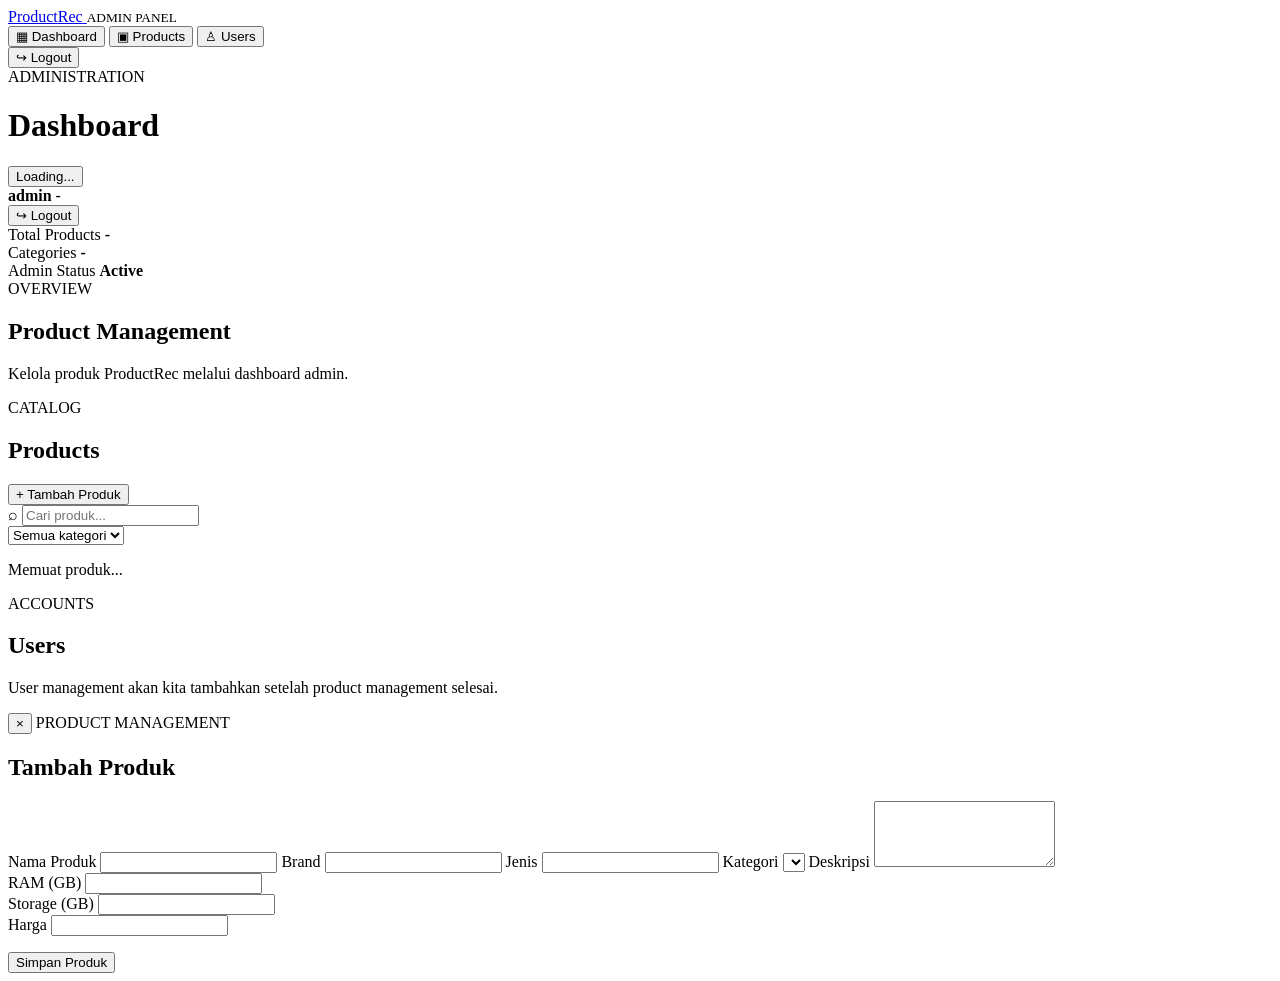
==== frontend/admin.html @ fc9a1c73 "Build admin dashboard and product management" ====
<!DOCTYPE html>
<html lang="id">

<head>

    <meta charset="UTF-8">

    <meta
        name="viewport"
        content="width=device-width, initial-scale=1.0"
    >

    <title>ProductRec Admin</title>

    <link
        rel="stylesheet"
        href="/static/admin.css"
    >

</head>


<body>


    <!-- =========================
         ADMIN LAYOUT
    ========================= -->

    <div class="admin-layout">


        <!-- =========================
             SIDEBAR
        ========================= -->

        <aside class="admin-sidebar">


            <div class="admin-brand">

                <a href="/">
                    Product<span>Rec</span>
                </a>

                <small>
                    ADMIN PANEL
                </small>

            </div>


            <nav class="admin-nav">


                <button
                    class="admin-nav-item active"
                    data-section="dashboard"
                    type="button"
                >
                    <span>▦</span>
                    Dashboard
                </button>


                <button
                    class="admin-nav-item"
                    data-section="products"
                    type="button"
                >
                    <span>▣</span>
                    Products
                </button>


                <button
                    class="admin-nav-item"
                    data-section="users"
                    type="button"
                >
                    <span>♙</span>
                    Users
                </button>


            </nav>


            <button
                id="admin-logout"
                class="admin-logout"
                type="button"
            >
                ↪ Logout
            </button>


        </aside>


        <!-- =========================
             MAIN
        ========================= -->

        <main class="admin-main">


            <!-- =========================
                 HEADER
            ========================= -->

            <header class="admin-header">


                <div>

                    <span
                        class="admin-header-label"
                    >
                        ADMINISTRATION
                    </span>


                    <h1
                        id="page-title"
                    >
                        Dashboard
                    </h1>

                </div>


                <!-- =========================
                     ADMIN PROFILE
                ========================= -->

                <div class="admin-profile">


                    <button
                        id="admin-user"
                        class="admin-user"
                        type="button"
                    >
                        Loading...
                    </button>


                    <div
                        id="admin-profile-menu"
                        class="admin-profile-menu hidden"
                    >


                        <div class="admin-profile-info">


                            <strong
                                id="admin-menu-username"
                            >
                                admin
                            </strong>


                            <span
                                id="admin-menu-email"
                            >
                                -
                            </span>


                        </div>


                        <div
                            class="admin-profile-divider"
                        ></div>


                        <button
                            id="admin-menu-logout"
                            class="admin-menu-logout"
                            type="button"
                        >
                            ↪ Logout
                        </button>


                    </div>


                </div>


            </header>


            <!-- =========================
                 DASHBOARD SECTION
            ========================= -->

            <section
                id="section-dashboard"
                class="admin-section"
            >


                <div class="stats-grid">


                    <div class="stat-card">

                        <span class="stat-label">
                            Total Products
                        </span>


                        <strong
                            id="total-products"
                        >
                            -
                        </strong>

                    </div>


                    <div class="stat-card">

                        <span class="stat-label">
                            Categories
                        </span>


                        <strong
                            id="total-categories"
                        >
                            -
                        </strong>

                    </div>


                    <div class="stat-card">

                        <span class="stat-label">
                            Admin Status
                        </span>


                        <strong>
                            Active
                        </strong>

                    </div>


                </div>


                <div class="admin-panel">


                    <div class="panel-heading">


                        <div>

                            <span
                                class="admin-header-label"
                            >
                                OVERVIEW
                            </span>


                            <h2>
                                Product Management
                            </h2>

                        </div>


                    </div>


                    <p class="panel-description">
                        Kelola produk ProductRec
                        melalui dashboard admin.
                    </p>


                </div>


            </section>


            <!-- =========================
                 PRODUCTS SECTION
            ========================= -->

            <section
                id="section-products"
                class="admin-section hidden"
            >


                <div class="section-topbar">


                    <div>

                        <span
                            class="admin-header-label"
                        >
                            CATALOG
                        </span>


                        <h2>
                            Products
                        </h2>

                    </div>


                    <button
                        id="add-product-button"
                        class="primary-button"
                        type="button"
                    >
                        + Tambah Produk
                    </button>


                </div>


                <div class="admin-panel">


                    <!-- =========================
                         PRODUCT TOOLBAR
                    ========================= -->

                    <div class="product-toolbar">


                        <div class="admin-search-box">

                            <span>
                                ⌕
                            </span>


                            <input
                                id="admin-product-search"
                                type="text"
                                placeholder="Cari produk..."
                            >

                        </div>


                        <select
                            id="admin-category-filter"
                            class="admin-filter"
                        >

                            <option value="">
                                Semua kategori
                            </option>

                        </select>


                    </div>


                    <!-- =========================
                         PRODUCT TABLE
                    ========================= -->

                    <div
                        id="product-table-container"
                    >

                        <p class="loading-text">
                            Memuat produk...
                        </p>

                    </div>


                    <!-- =========================
                         PAGINATION
                    ========================= -->

                    <div
                        id="product-pagination"
                        class="product-pagination"
                    ></div>


                </div>


            </section>


            <!-- =========================
                 USERS SECTION
            ========================= -->

            <section
                id="section-users"
                class="admin-section hidden"
            >


                <div>


                    <span
                        class="admin-header-label"
                    >
                        ACCOUNTS
                    </span>


                    <h2>
                        Users
                    </h2>


                </div>


                <div class="admin-panel">


                    <p class="panel-description">
                        User management akan kita
                        tambahkan setelah product
                        management selesai.
                    </p>


                </div>


            </section>


        </main>


    </div>


    <!-- =========================
         PRODUCT MODAL
    ========================= -->

    <div
        id="product-modal"
        class="admin-modal hidden"
    >


        <div class="admin-modal-card">


            <button
                id="product-modal-close"
                class="admin-modal-close"
                type="button"
                aria-label="Tutup"
            >
                ×
            </button>


            <span class="admin-header-label">
                PRODUCT MANAGEMENT
            </span>


            <h2
                id="product-modal-title"
            >
                Tambah Produk
            </h2>


            <form
                id="product-form"
            >


                <input
                    type="hidden"
                    id="product-id"
                >


                <!-- PRODUCT NAME -->

                <label
                    for="product-name"
                >
                    Nama Produk
                </label>


                <input
                    id="product-name"
                    type="text"
                    required
                >


                <!-- BRAND -->

                <label
                    for="product-brand"
                >
                    Brand
                </label>


                <input
                    id="product-brand"
                    type="text"
                    required
                >


                <!-- TYPE -->

                <label
                    for="product-type"
                >
                    Jenis
                </label>


                <input
                    id="product-type"
                    type="text"
                    required
                >


                <!-- CATEGORY -->

                <label
                    for="product-category"
                >
                    Kategori
                </label>


                <select
                    id="product-category"
                    required
                ></select>


                <!-- DESCRIPTION -->

                <label
                    for="product-description"
                >
                    Deskripsi
                </label>


                <textarea
                    id="product-description"
                    rows="4"
                    required
                ></textarea>


                <!-- RAM + STORAGE -->

                <div class="form-row">


                    <div>


                        <label
                            for="product-ram"
                        >
                            RAM (GB)
                        </label>


                        <input
                            id="product-ram"
                            type="number"
                            min="0"
                        >


                    </div>


                    <div>


                        <label
                            for="product-storage"
                        >
                            Storage (GB)
                        </label>


                        <input
                            id="product-storage"
                            type="number"
                            min="0"
                        >


                    </div>


                </div>


                <!-- PRICE -->

                <label
                    for="product-price"
                >
                    Harga
                </label>


                <input
                    id="product-price"
                    type="number"
                    min="0"
                    required
                >


                <!-- MESSAGE -->

                <p
                    id="product-form-message"
                    class="form-message"
                ></p>


                <!-- SUBMIT -->

                <button
                    id="product-submit-button"
                    class="primary-button"
                    type="submit"
                >
                    Simpan Produk
                </button>


            </form>


        </div>


    </div>


    <!-- =========================
         SCRIPT
    ========================= -->

    <script src="/static/admin.js"></script>

</body>

</html>
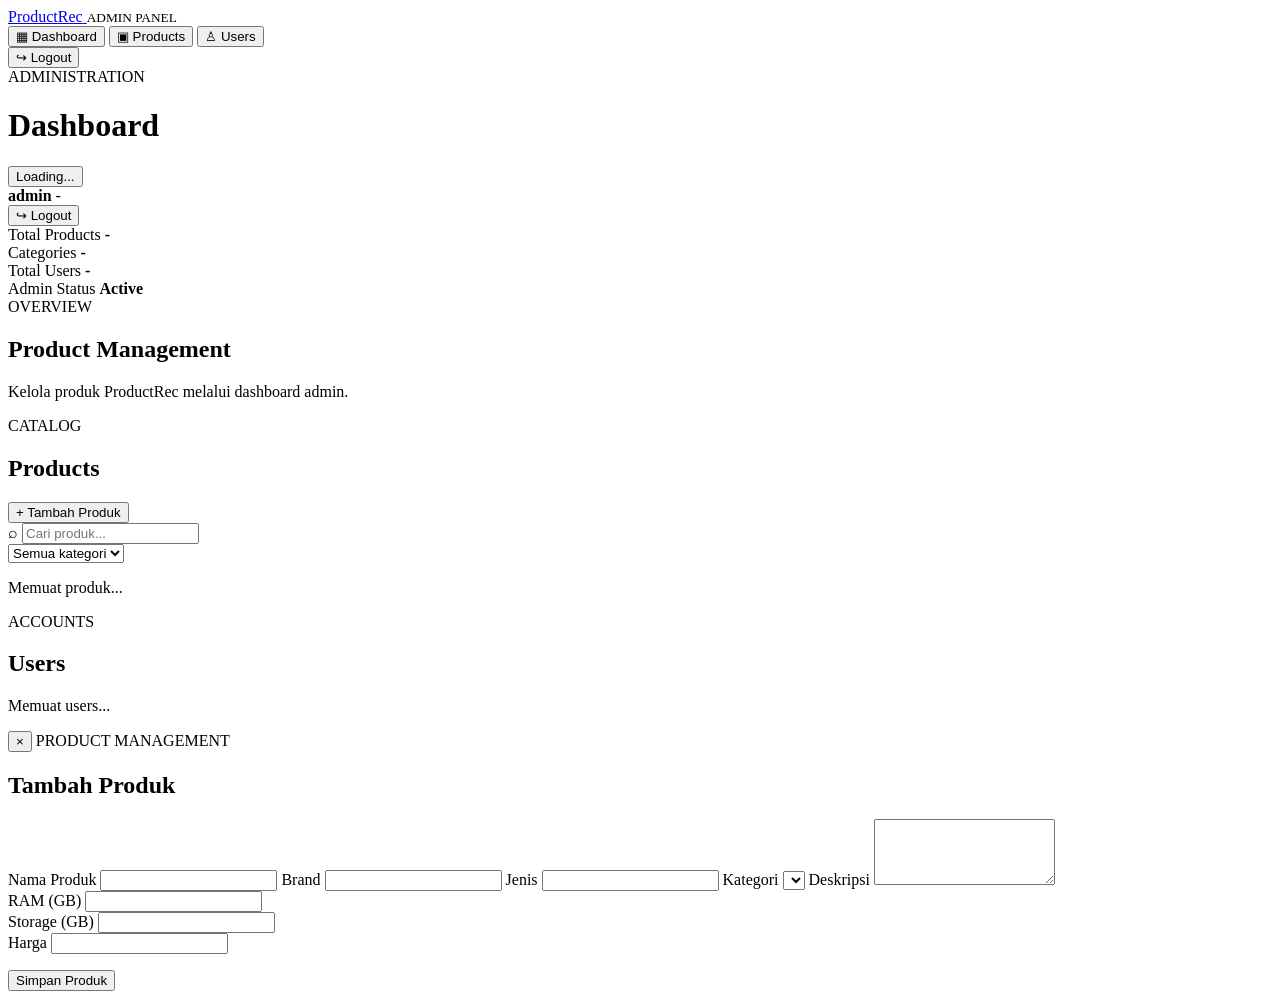
==== commit c91b1b00: "Complete admin dashboard and security hardening" ====
--- a/frontend/admin.html
+++ b/frontend/admin.html
@@ -239,6 +239,20 @@
 
                     </div>
 
+                    <div class="stat-card">
+
+    <span class="stat-label">
+        Total Users
+    </span>
+
+    <strong
+        id="total-users"
+    >
+        -
+    </strong>
+
+</div>
+
 
                     <div class="stat-card">
 
@@ -437,15 +451,17 @@
 
                 <div class="admin-panel">
 
-
-                    <p class="panel-description">
-                        User management akan kita
-                        tambahkan setelah product
-                        management selesai.
-                    </p>
-
-
-                </div>
+    <div
+        id="user-table-container"
+    >
+
+        <p class="loading-text">
+            Memuat users...
+        </p>
+
+    </div>
+
+</div>
 
 
             </section>
